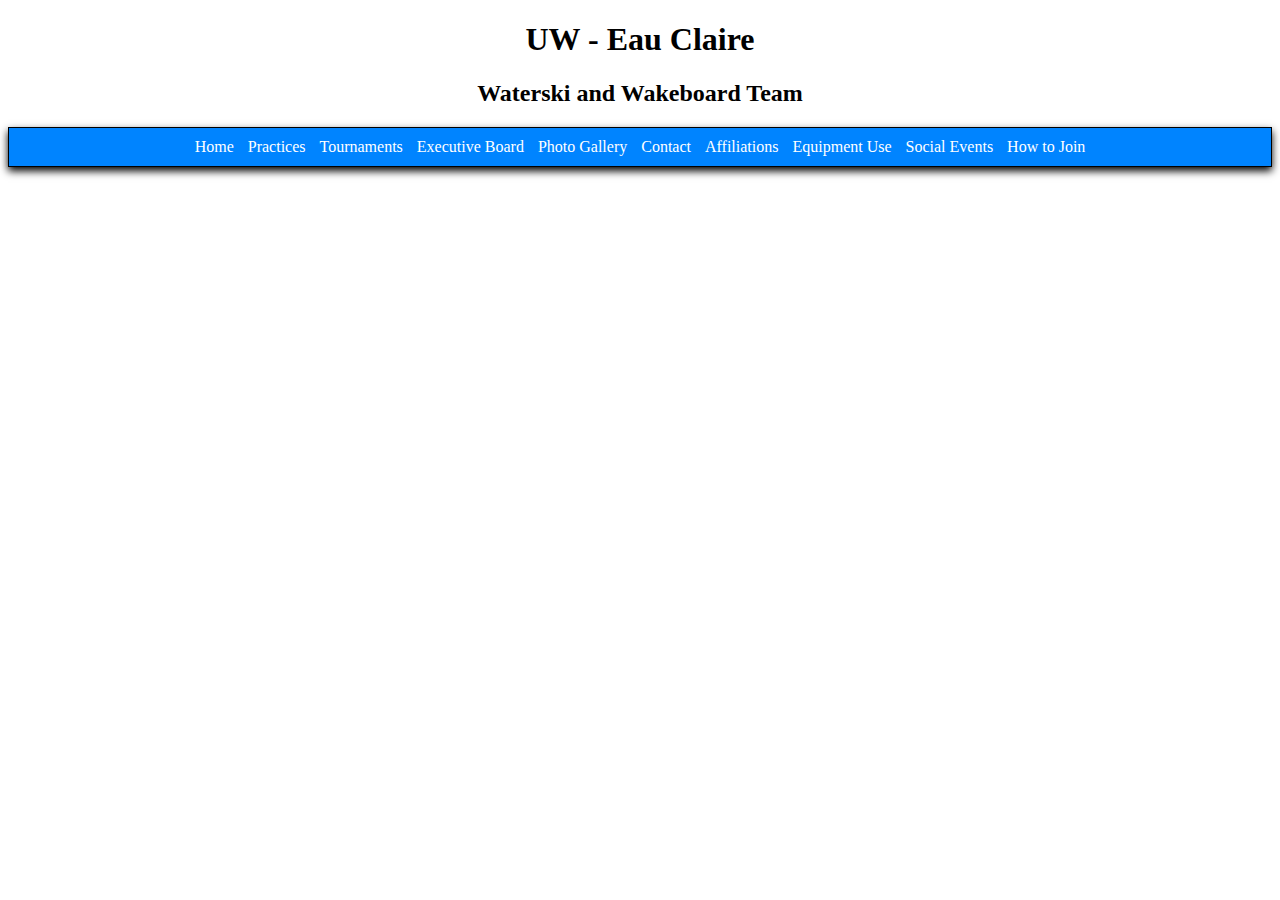
==== index.html @ e75b9e32 "update index.html and style.css" ====
<!DOCTYPE html>

<html>

  <head>

    <meta charset="UTF-8">
		<meta name="viewport" content="width=device-width, initial-scale=1.0">

    <title>UWEC Waterski and Wakeboard Team</title>
    <link rel="shortcut icon" type="image/x-icon" href="/favicon.ico">
    <link rel="stylesheet" href="style.css">

  </head>

  <body>

    <header>

      <h1>UW - Eau Claire</h1>
      <h2>Waterski and Wakeboard Team</h2>
      
      <div class="navbar">

        <a class="navbar-link" href="index.html">Home</a>
        <a class="navbar-link" href="practices.html">Practices</a>
        <a class="navbar-link" href="tournaments.html">Tournaments</a>
        <a class="navbar-link" href="executive.html">Executive Board</a>
        <a class="navbar-link" href="gallery.html">Photo Gallery</a>
        <a class="navbar-link" href="contact.html">Contact</a>
        <a class="navbar-link" href="affiliations.html">Affiliations</a>
        <a class="navbar-link" href="equipment.html">Equipment Use</a>
        <a class="navbar-link" href="events.html">Social Events</a>
        <a class="navbar-link" href="join.html">How to Join</a>
  
      </div>

    </header>

    

  </body>
  
</html>
---- style.css ----
header{
    text-align: center;
}

img{
    width: 100%;
    height: 200px;
}

.navbar{

    background-color: rgb(0, 132, 255);
    border: 1px solid black;
    padding: 10px;
    box-shadow: 0 4px 8px 0 rgb(0, 0, 0);

}
.navbar-link{

    color: white;
    padding: 5px;
    text-decoration: none;

}

.navbar-link:hover{
    
    background-color: rgba(68, 0, 255, 0.452);
    border: 1px solid black;
    font-size: 20px;
    color: yellow;
    border-radius: 10px;
    
}
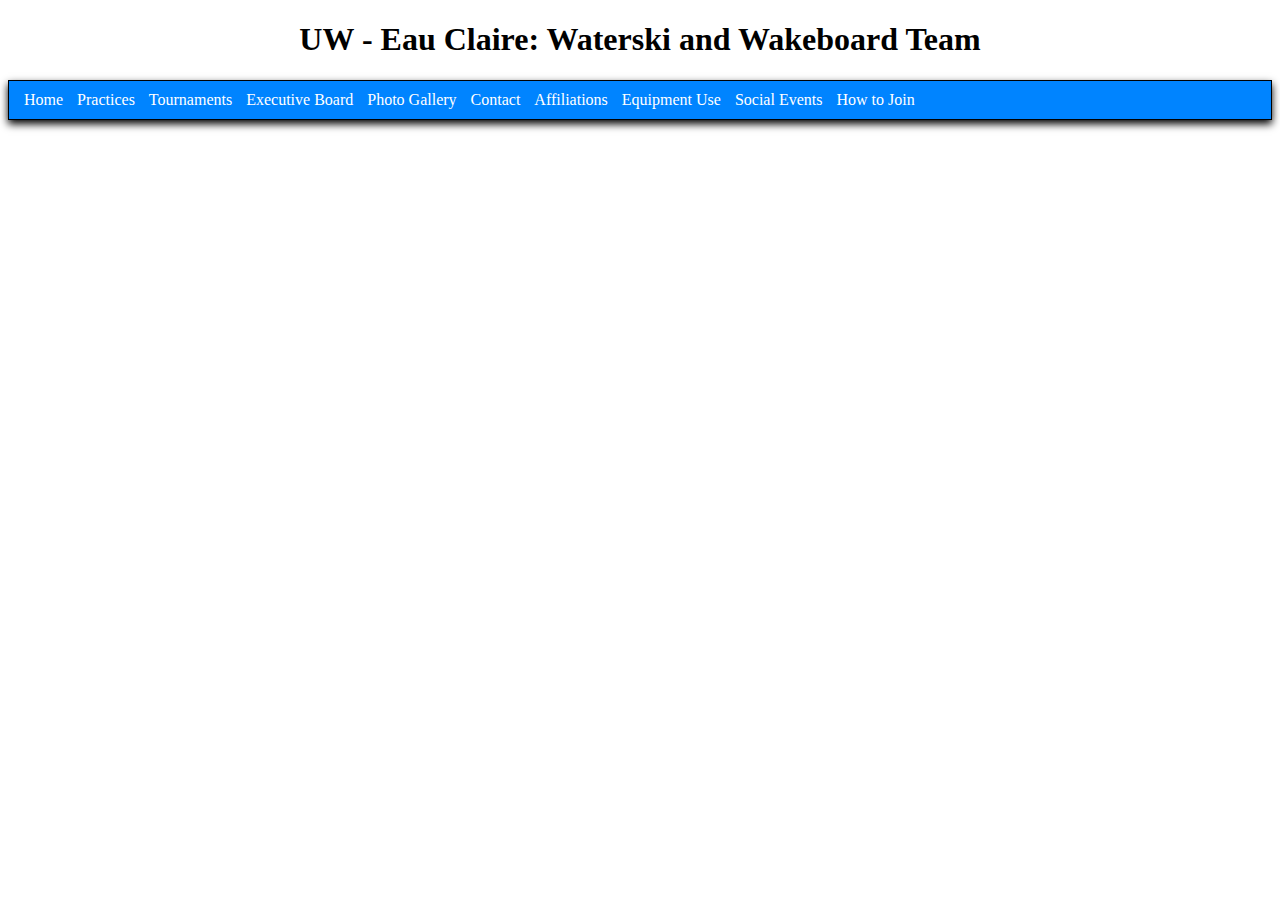
==== commit c48cd7e3: "updated index.html" ====
--- a/index.html
+++ b/index.html
@@ -17,27 +17,24 @@
 
     <header>
 
-      <h1>UW - Eau Claire</h1>
-      <h2>Waterski and Wakeboard Team</h2>
-      
-      <div class="navbar">
-
-        <a class="navbar-link" href="index.html">Home</a>
-        <a class="navbar-link" href="practices.html">Practices</a>
-        <a class="navbar-link" href="tournaments.html">Tournaments</a>
-        <a class="navbar-link" href="executive.html">Executive Board</a>
-        <a class="navbar-link" href="gallery.html">Photo Gallery</a>
-        <a class="navbar-link" href="contact.html">Contact</a>
-        <a class="navbar-link" href="affiliations.html">Affiliations</a>
-        <a class="navbar-link" href="equipment.html">Equipment Use</a>
-        <a class="navbar-link" href="events.html">Social Events</a>
-        <a class="navbar-link" href="join.html">How to Join</a>
-  
-      </div>
+      <h1>UW - Eau Claire: Waterski and Wakeboard Team</h1>
 
     </header>
 
-    
+    <div class="navbar">
+
+      <a class="navbar-link" href="index.html">Home</a>
+      <a class="navbar-link" href="practices.html">Practices</a>
+      <a class="navbar-link" href="tournaments.html">Tournaments</a>
+      <a class="navbar-link" href="executive.html">Executive Board</a>
+      <a class="navbar-link" href="gallery.html">Photo Gallery</a>
+      <a class="navbar-link" href="contact.html">Contact</a>
+      <a class="navbar-link" href="affiliations.html">Affiliations</a>
+      <a class="navbar-link" href="equipment.html">Equipment Use</a>
+      <a class="navbar-link" href="events.html">Social Events</a>
+      <a class="navbar-link" href="join.html">How to Join</a>
+
+    </div>
 
   </body>
   
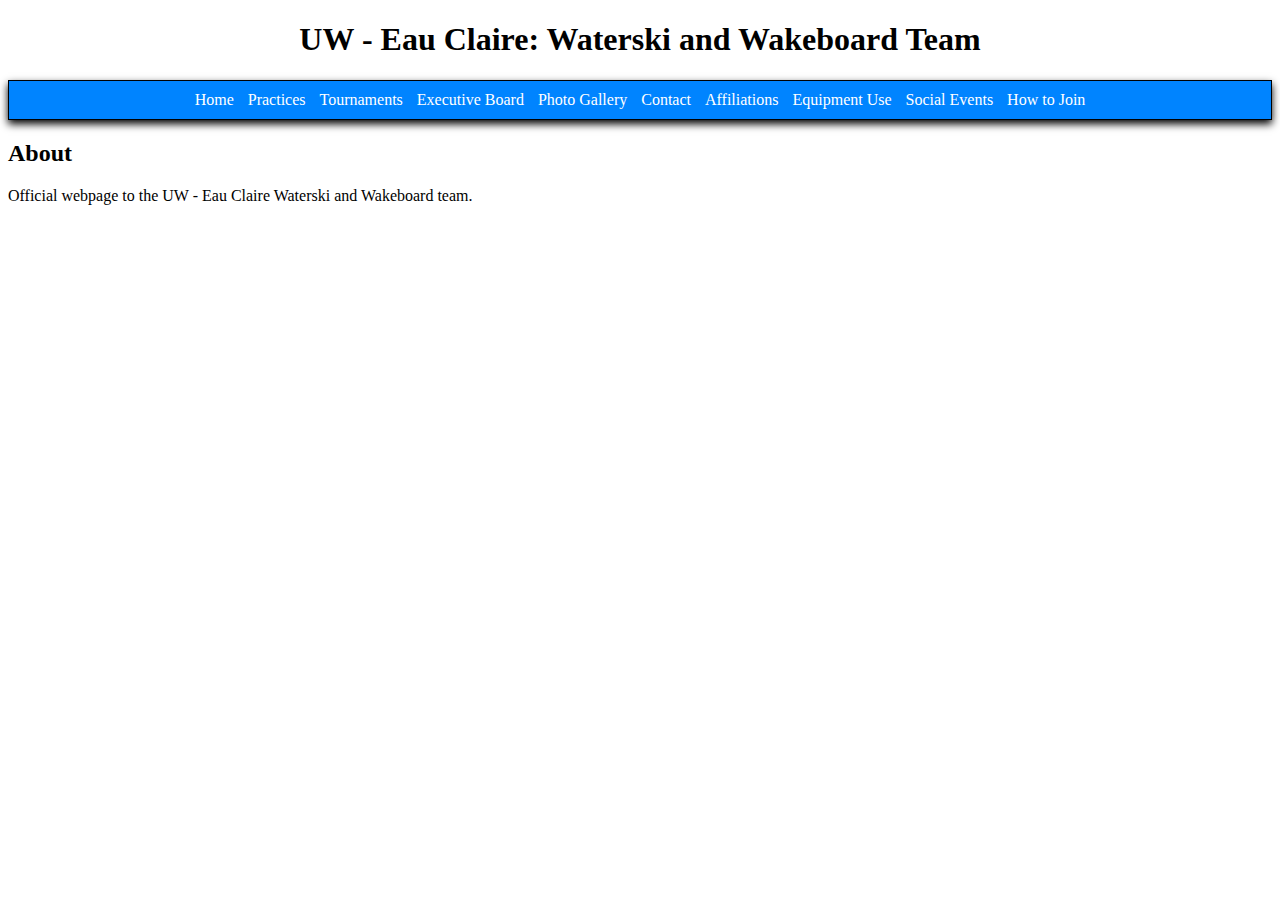
==== commit d91e0db3: "added header, content frame, and background image" ====
--- a/index.html
+++ b/index.html
@@ -19,22 +19,32 @@
 
       <h1>UW - Eau Claire: Waterski and Wakeboard Team</h1>
 
+      <div class="navbar">
+
+        <a class="navbar-link" href="index.html">Home</a>
+        <a class="navbar-link" href="practices.html">Practices</a>
+        <a class="navbar-link" href="tournaments.html">Tournaments</a>
+        <a class="navbar-link" href="executive.html">Executive Board</a>
+        <a class="navbar-link" href="gallery.html">Photo Gallery</a>
+        <a class="navbar-link" href="contact.html">Contact</a>
+        <a class="navbar-link" href="affiliations.html">Affiliations</a>
+        <a class="navbar-link" href="equipment.html">Equipment Use</a>
+        <a class="navbar-link" href="events.html">Social Events</a>
+        <a class="navbar-link" href="join.html">How to Join</a>
+
+      </div>
+
     </header>
 
-    <div class="navbar">
+    <div class="content">
+      <h2>About</h2>
+      <p>Official webpage to the UW - Eau Claire Waterski and Wakeboard team.</p>
+    </div>
+    <footer>
 
-      <a class="navbar-link" href="index.html">Home</a>
-      <a class="navbar-link" href="practices.html">Practices</a>
-      <a class="navbar-link" href="tournaments.html">Tournaments</a>
-      <a class="navbar-link" href="executive.html">Executive Board</a>
-      <a class="navbar-link" href="gallery.html">Photo Gallery</a>
-      <a class="navbar-link" href="contact.html">Contact</a>
-      <a class="navbar-link" href="affiliations.html">Affiliations</a>
-      <a class="navbar-link" href="equipment.html">Equipment Use</a>
-      <a class="navbar-link" href="events.html">Social Events</a>
-      <a class="navbar-link" href="join.html">How to Join</a>
+    </footer>
 
-    </div>
+    
 
   </body>
   
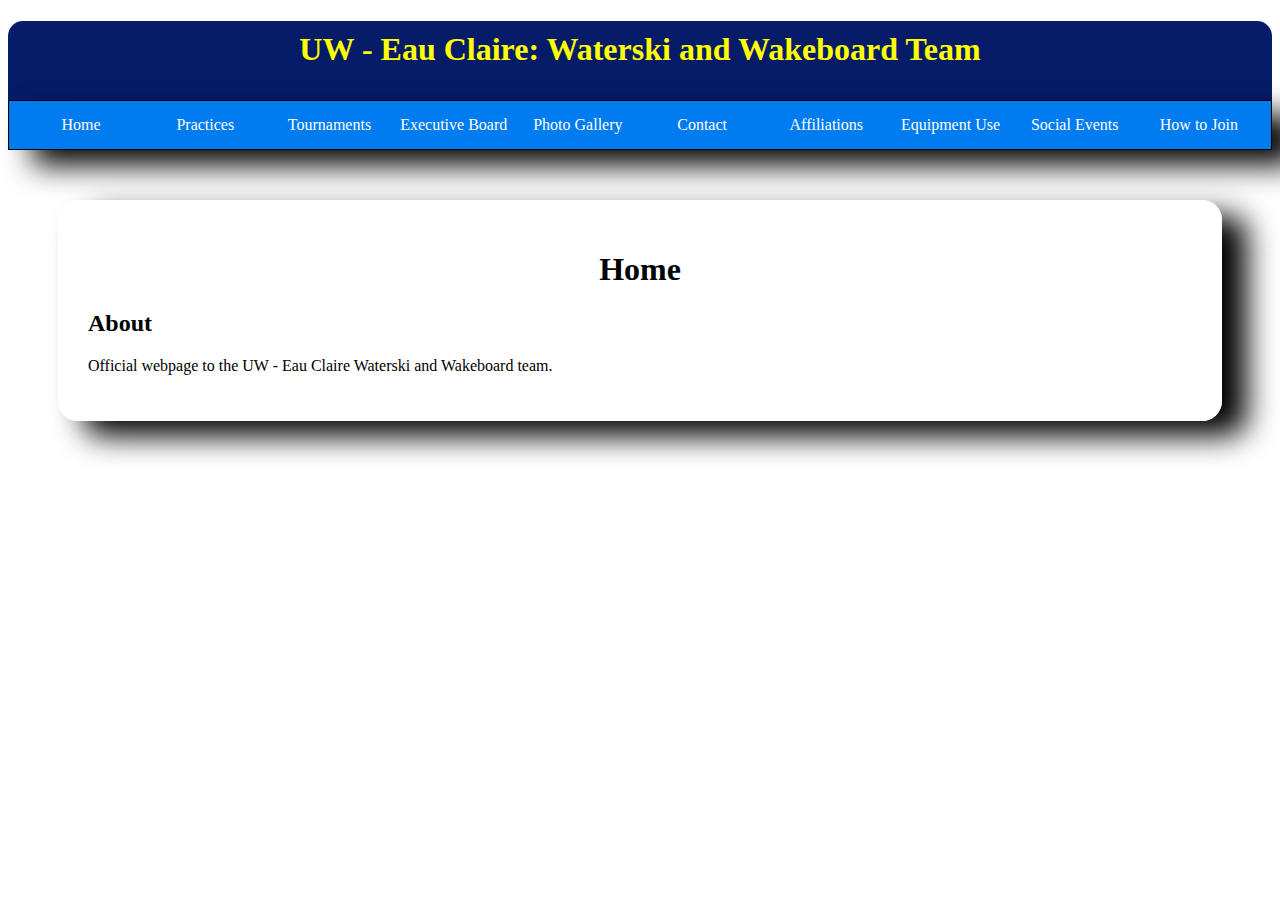
==== commit 09136954: "Added favicon" ====
--- a/index.html
+++ b/index.html
@@ -6,7 +6,8 @@
 
     <meta charset="UTF-8">
 		<meta name="viewport" content="width=device-width, initial-scale=1.0">
-
+    <meta http-equiv='X-UA-Compatible' content='IE=edge'>
+    <link rel="icon" type="image/ico" href="/favicon.ico"/>
     <title>UWEC Waterski and Wakeboard Team</title>
     <link rel="shortcut icon" type="image/x-icon" href="/favicon.ico">
     <link rel="stylesheet" href="style.css">
@@ -17,7 +18,7 @@
 
     <header>
 
-      <h1>UW - Eau Claire: Waterski and Wakeboard Team</h1>
+      <h1 class="header">UW - Eau Claire: Waterski and Wakeboard Team</h1>
 
       <div class="navbar">
 
@@ -37,9 +38,13 @@
     </header>
 
     <div class="content">
+
+      <h1>Home</h1>
       <h2>About</h2>
       <p>Official webpage to the UW - Eau Claire Waterski and Wakeboard team.</p>
+
     </div>
+    
     <footer>
 
     </footer>
--- a/style.css
+++ b/style.css
@@ -1,35 +1,171 @@
-header{
-    text-align: center;
-}
-
-img{
-    width: 100%;
-    height: 200px;
-}
-
-.navbar{
-
-    background-color: rgb(0, 132, 255);
-    border: 1px solid black;
-    padding: 10px;
-    box-shadow: 0 4px 8px 0 rgb(0, 0, 0);
-
-}
-.navbar-link{
-
-    color: white;
-    padding: 5px;
-    text-decoration: none;
-
-}
-
-.navbar-link:hover{
-    
-    background-color: rgba(68, 0, 255, 0.452);
-    border: 1px solid black;
-    font-size: 20px;
-    color: yellow;
-    border-radius: 10px;
-    
-}
-
+body{
+
+    background-image: url("https://explorewashingtonct.com/wp-content/uploads/2020/06/Pretty-Waramaug-2-1400x937.jpg");
+    background-size: 100%;
+    background-repeat: no-repeat;
+
+}
+
+header{
+
+    background-color: rgb(6, 28, 105);
+    border-radius: 15px;
+
+}
+
+.header{
+
+    text-align: center;
+    padding: 10px;
+    color: yellow;
+    
+}
+
+h1{
+
+    text-align: center;
+
+}
+
+img{
+
+    width: 100%;
+    height: 200px;
+
+}
+
+.navbar{
+
+    display: grid;
+    grid-template-columns: repeat(10, 1fr);
+    grid-auto-rows: auto;
+    text-align: center;
+    background-color: rgb(0, 124, 240);
+    border: 1px solid black;
+    padding: 10px;
+    box-shadow: 25px 15px 30px 0 rgb(0, 0, 0);
+
+}
+.navbar-link{
+    
+    color: white;
+    padding: 5px;
+    text-decoration: none;
+
+}
+
+.content{
+
+    padding: 30px;
+    background-color: rgba(255, 255, 255, 0.753);
+    margin: 50px;
+    border-radius: 20px;
+    box-shadow: 25px 15px 30px rgb(0, 0, 0);
+
+}
+
+.navbar-link:hover{
+    
+    background-color: rgba(68, 0, 255, 0.452);
+    border: 1px solid black;
+    color: yellow;
+    border-radius: 10px;
+    
+}
+
+@media(max-width: 725px){
+
+    .navbar{
+        grid-template-columns: 1fr;
+        grid-auto-rows: auto;
+    }
+
+    body{
+        background-size: 100% 100%;
+    }
+    
+}
+
+.equipmentcard{
+    border: 1px solid black;
+    border-radius: 10px;
+}
+
+#equipment{
+
+    display: grid;
+    grid-template-columns: repeat(6, 1fr);
+    grid-auto-rows: auto;
+    grid-gap: 1rem;
+
+    text-align: center;
+
+}
+
+.affiliationbox{
+    text-align: center;
+    display: flex;
+    justify-content: space-around;
+
+}
+
+.affiliation{
+    width: 30%;
+    height: 100%;
+    text-align: center;
+    border: 1px solid black;
+    border-radius: 2rem;
+}
+
+.gallery{
+    display: flex;
+    flex-wrap: wrap;
+    justify-content: space-evenly;
+}
+
+.galleryimg{
+    display: inline-block;
+    margin: 1rem;
+    text-align: center;
+}
+
+.galleryimg img{
+    height: 250px;
+    object-fit: contain;
+}
+
+label{
+    display: table-cell;
+    font-size: 1rem;
+    width: 10%;
+    text-align: center;
+    vertical-align: middle;
+}
+
+input{
+    display: table-cell;
+    height: 1.5rem;
+    width: 100%;
+    margin: 1rem;
+}
+
+textarea{
+    height: 20rem;
+    display: table-cell;
+    width: 100%;
+    margin: 1rem;
+}
+
+.formrow{
+    display: table-row;
+}
+
+.contactform{
+    display: table;
+    width: 60%;
+    margin: 0 auto;
+}
+
+.contacttext{
+    text-align: center;
+}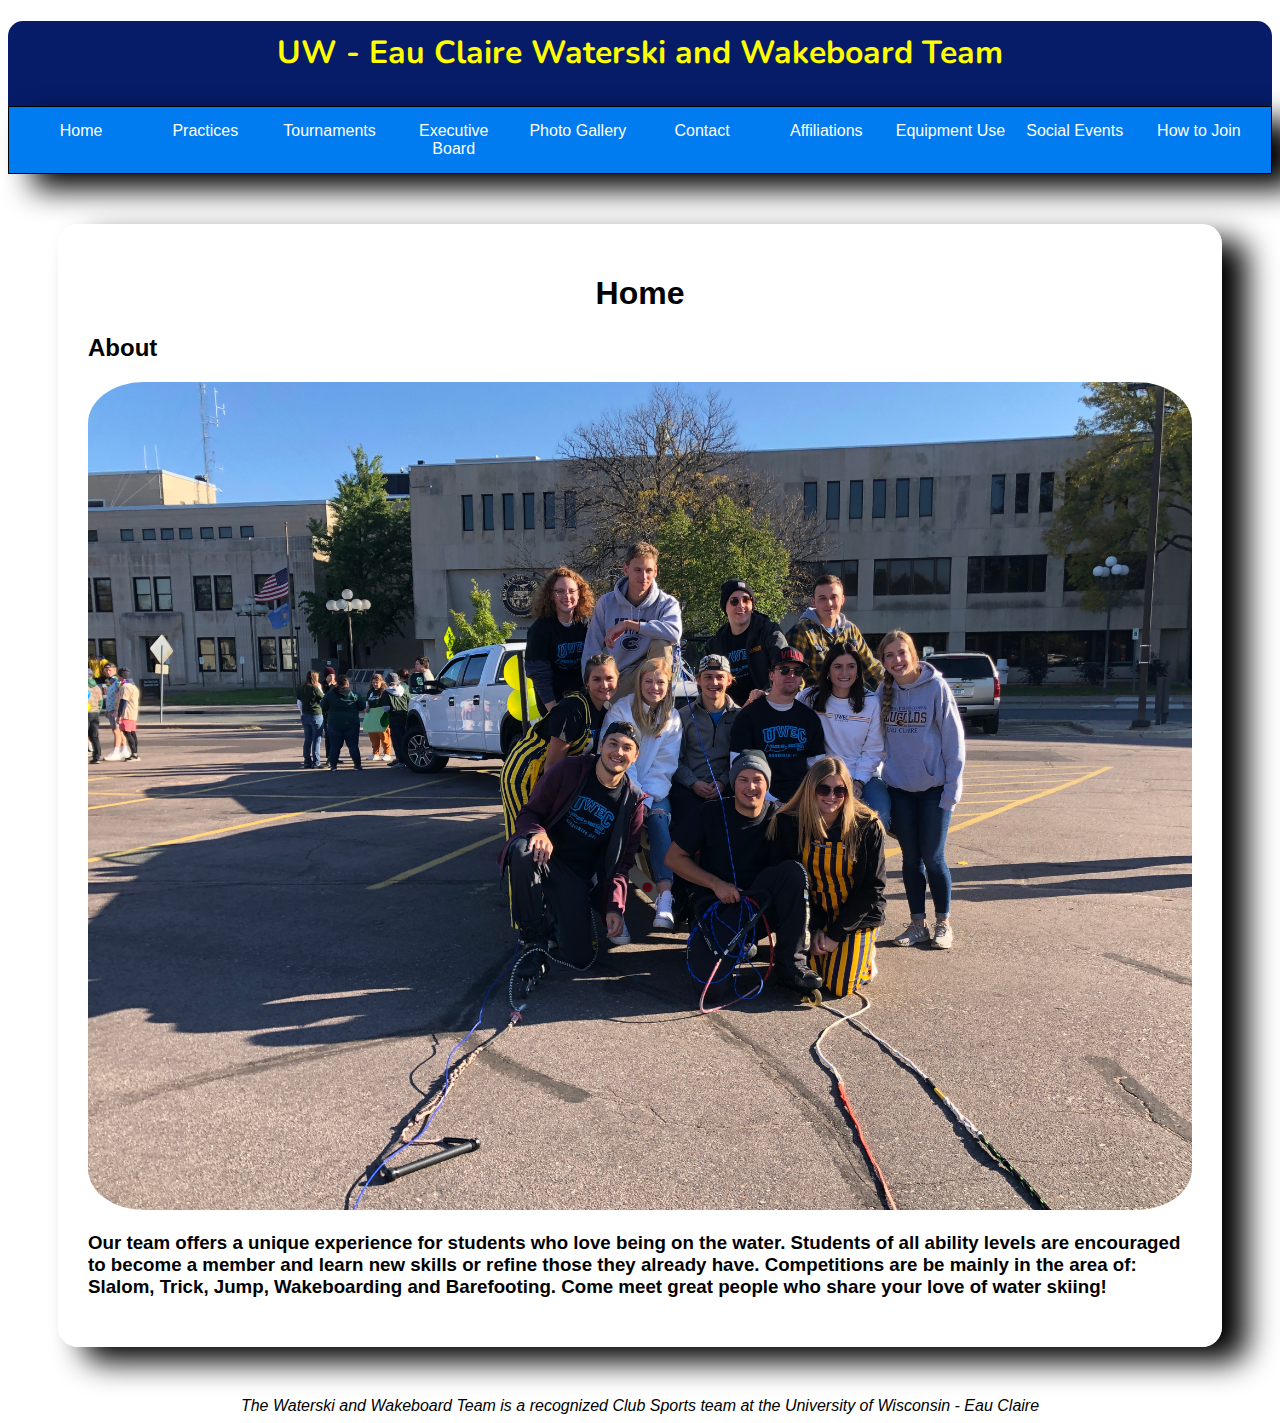
==== commit a4e829a3: "Added images, fix issues, add content" ====
--- a/index.html
+++ b/index.html
@@ -10,6 +10,7 @@
     <link rel="icon" type="image/ico" href="/favicon.ico"/>
     <title>UWEC Waterski and Wakeboard Team</title>
     <link rel="shortcut icon" type="image/x-icon" href="/favicon.ico">
+    <link rel="stylesheet" href="https://fonts.googleapis.com/css?family=Nunito">
     <link rel="stylesheet" href="style.css">
 
   </head>
@@ -18,7 +19,7 @@
 
     <header>
 
-      <h1 class="header">UW - Eau Claire: Waterski and Wakeboard Team</h1>
+      <h1 class="header">UW - Eau Claire Waterski and Wakeboard Team</h1>
 
       <div class="navbar">
 
@@ -41,12 +42,16 @@
 
       <h1>Home</h1>
       <h2>About</h2>
-      <p>Official webpage to the UW - Eau Claire Waterski and Wakeboard team.</p>
-
+      <div class="homepic"> 
+        <img src="images/gallery12.JPG" alt="Team Photo at Homecoming">
+      </div>
+      <h3>Our team offers a unique experience for students who love being on the water. Students of all ability levels are encouraged to become a member and learn new skills or refine those they already have. Competitions are be mainly in the area of: Slalom, Trick, Jump, Wakeboarding and Barefooting. Come meet great people who share your love of water skiing!</h3>
     </div>
     
+    
     <footer>
-
+      <div class="footer">
+        The Waterski and Wakeboard Team is a recognized Club Sports team at the University of Wisconsin - Eau Claire
     </footer>
 
     
--- a/style.css
+++ b/style.css
@@ -2,10 +2,12 @@
 
     background-image: url("https://explorewashingtonct.com/wp-content/uploads/2020/06/Pretty-Waramaug-2-1400x937.jpg");
     background-size: 100%;
-    background-repeat: no-repeat;
-
-}
-
+    background-repeat: repeat;
+
+}
+html{
+    font-family: Arial, Helvetica, sans-serif;
+}
 header{
 
     background-color: rgb(6, 28, 105);
@@ -18,6 +20,7 @@
     text-align: center;
     padding: 10px;
     color: yellow;
+    font-family: "Nunito", sans-serif;
     
 }
 
@@ -30,7 +33,7 @@
 img{
 
     width: 100%;
-    height: 200px;
+    
 
 }
 
@@ -115,6 +118,7 @@
     text-align: center;
     border: 1px solid black;
     border-radius: 2rem;
+    padding: 6px;
 }
 
 .gallery{
@@ -168,4 +172,68 @@
 
 .contacttext{
     text-align: center;
-}+}
+footer{
+    background-color: rgba(255, 255, 255, 0.753);
+    border-radius: 5px;
+    margin-left:auto;
+    margin-right:auto;
+    margin-top:2em;
+    max-width: fit-content;
+    flex: display;
+}
+
+.affiliationlink{
+    color: white;
+    padding: 5px;
+    background-color: rgb(0, 124, 240);
+    border-radius: 10px;
+    text-decoration: none;
+}
+
+.affiliationlink:hover{
+    background-color: rgb(30, 49, 216);
+    border: 1px solid black;
+    color: yellow;
+}
+
+.homepic {
+    height: max-content;
+}
+
+.cards {
+    display: flex;
+    flex-wrap: wrap;
+    align-items: stretch;
+    justify-content: center;
+  }
+  .card {
+    flex: 0 0 200px;
+    margin: 10px;
+    border: 5px solid #ccc;
+    border-radius: 5%;
+    box-shadow: 0 4px 8px 0 rgba(51,34,212,0.2);
+    transition: 0.3s;
+    background-color: rgba(51, 134, 212, 0.9);
+  } 
+
+  img {
+      border-radius: 5%;
+  }
+
+  .text {
+      font-family: -apple-system, BlinkMacSystemFont, 'Segoe UI', Roboto, Oxygen, Ubuntu, Cantarell, 'Open Sans', 'Helvetica Neue', sans-serif;
+  }
+
+  footer {
+      font-style: italic;
+  }
+  .card:hover {
+    box-shadow: 0 8px 16px 0 rgba(0,0,0,0.2);
+  }
+  .card img {
+    max-width: 100%;
+  }
+  .card .text {
+    padding: 0 20px 20px;
+  }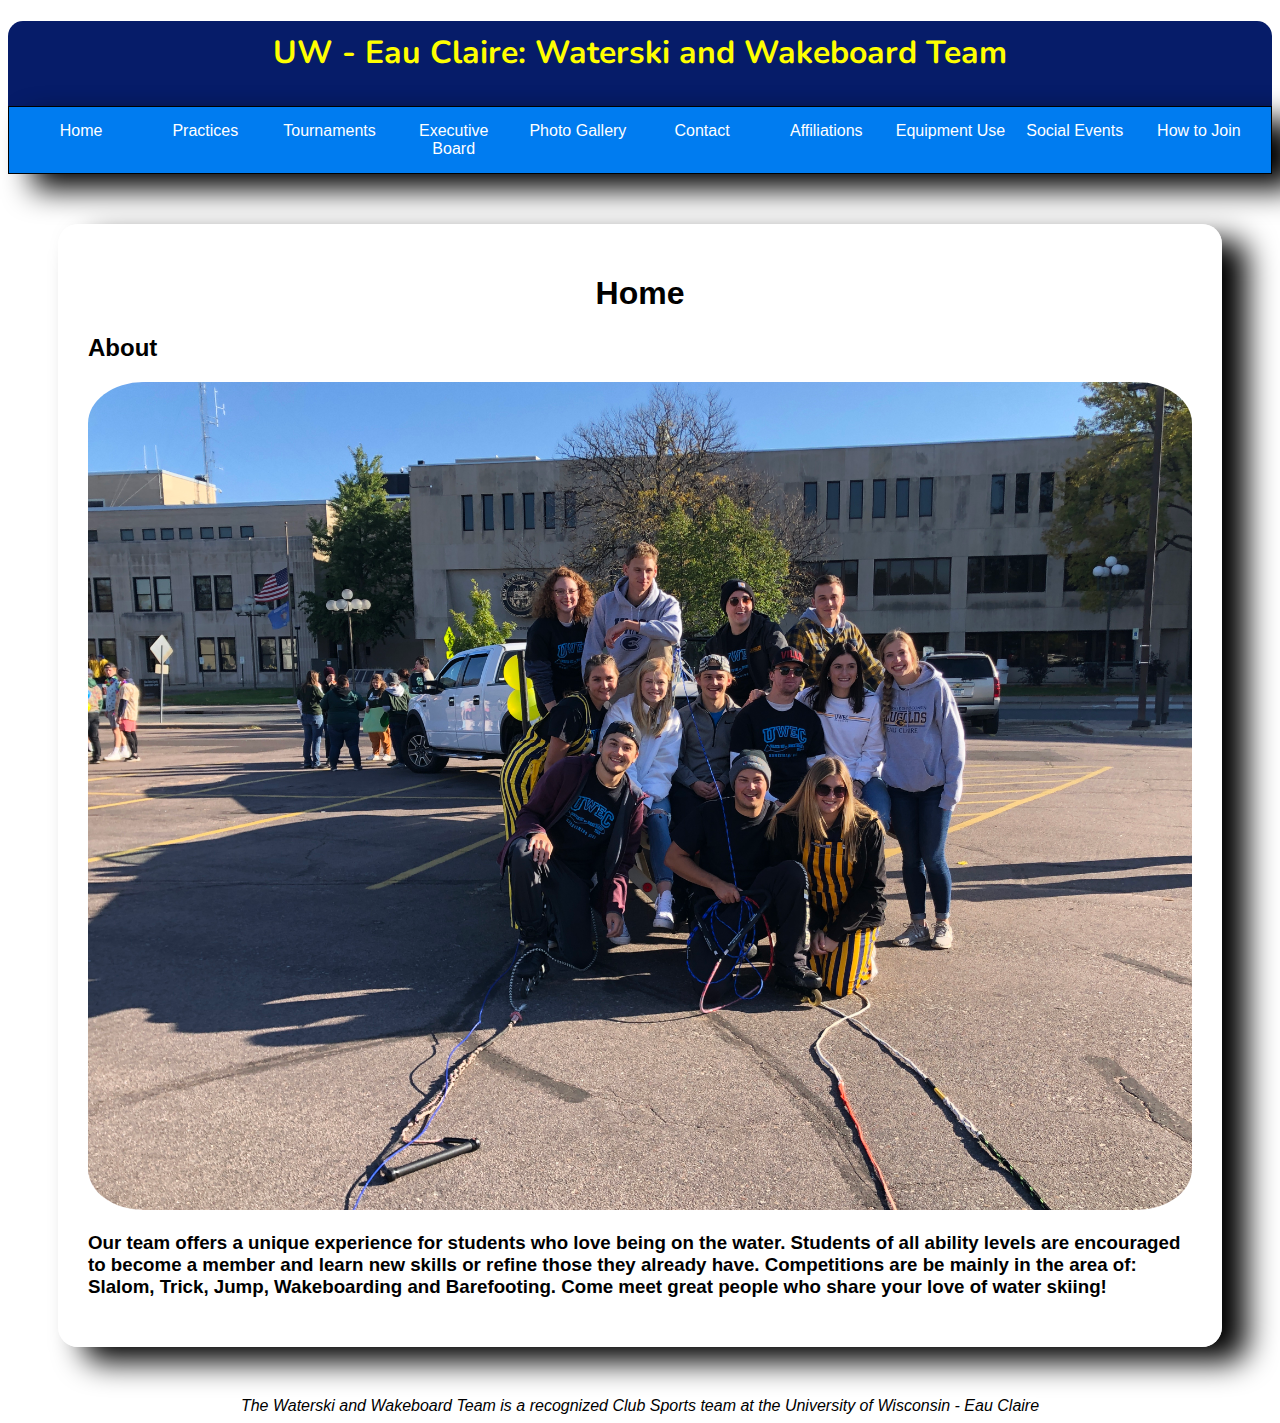
==== commit cb101b58: "fixed punctuation error in heading" ====
--- a/index.html
+++ b/index.html
@@ -12,6 +12,7 @@
     <link rel="shortcut icon" type="image/x-icon" href="/favicon.ico">
     <link rel="stylesheet" href="https://fonts.googleapis.com/css?family=Nunito">
     <link rel="stylesheet" href="style.css">
+    <link rel="stylesheet" href="https://fonts.googleapis.com/css?family=Nunito">
 
   </head>
 
@@ -19,7 +20,7 @@
 
     <header>
 
-      <h1 class="header">UW - Eau Claire Waterski and Wakeboard Team</h1>
+      <h1 class="header">UW - Eau Claire: Waterski and Wakeboard Team</h1>
 
       <div class="navbar">
 
--- a/style.css
+++ b/style.css
@@ -1,12 +1,12 @@
 body{
 
     background-image: url("https://explorewashingtonct.com/wp-content/uploads/2020/06/Pretty-Waramaug-2-1400x937.jpg");
-    background-size: 100%;
-    background-repeat: repeat;
+    background-size: 100% 100%;
+    background-repeat: no-repeat;
 
 }
 html{
-    font-family: Arial, Helvetica, sans-serif;
+    font-family: -apple-system, BlinkMacSystemFont, 'Segoe UI', Roboto, Oxygen, Ubuntu, Cantarell, 'Open Sans', 'Helvetica Neue', sans-serif, sans-serif;
 }
 header{
 
@@ -34,7 +34,6 @@
 
     width: 100%;
     
-
 }
 
 .navbar{
@@ -70,7 +69,6 @@
 .navbar-link:hover{
     
     background-color: rgba(68, 0, 255, 0.452);
-    border: 1px solid black;
     color: yellow;
     border-radius: 10px;
     
@@ -82,10 +80,6 @@
         grid-template-columns: 1fr;
         grid-auto-rows: auto;
     }
-
-    body{
-        background-size: 100% 100%;
-    }
     
 }
 
@@ -97,6 +91,7 @@
 #equipment{
 
     display: grid;
+
     grid-template-columns: repeat(6, 1fr);
     grid-auto-rows: auto;
     grid-gap: 1rem;
@@ -106,6 +101,7 @@
 }
 
 .affiliationbox{
+
     text-align: center;
     display: flex;
     justify-content: space-around;
@@ -113,29 +109,37 @@
 }
 
 .affiliation{
+
     width: 30%;
     height: 100%;
     text-align: center;
     border: 1px solid black;
     border-radius: 2rem;
     padding: 6px;
+
 }
 
 .gallery{
+
     display: flex;
     flex-wrap: wrap;
     justify-content: space-evenly;
+
 }
 
 .galleryimg{
+
     display: inline-block;
     margin: 1rem;
     text-align: center;
+
 }
 
 .galleryimg img{
+
     height: 250px;
     object-fit: contain;
+    
 }
 
 label{
@@ -199,6 +203,12 @@
 
 .homepic {
     height: max-content;
+}
+
+@media screen and (max-width:575px) {
+    #main {
+        flex-direction: column;
+    }
 }
 
 .cards {
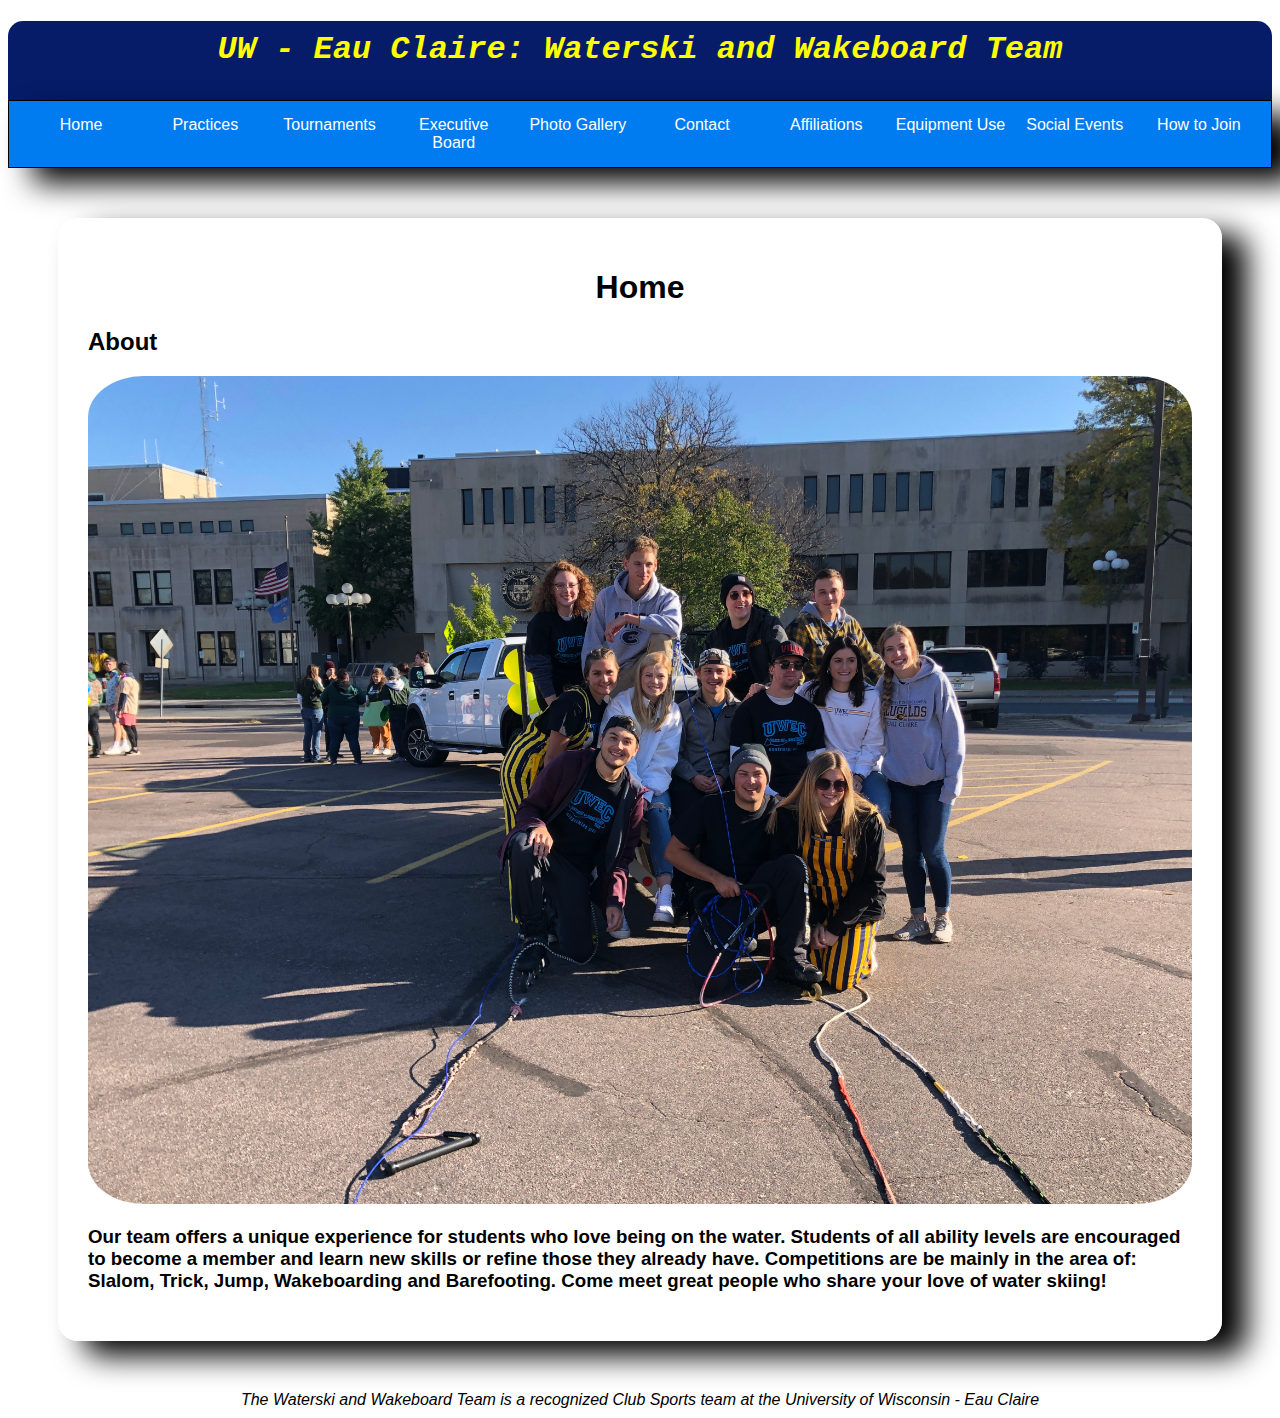
==== commit 6b163577: "Updated all pages making them mobile friendly and making the flavicon render properly" ====
--- a/index.html
+++ b/index.html
@@ -1,17 +1,16 @@
 <!DOCTYPE html>
 
-<html>
+<html lang="en">
 
   <head>
 
     <meta charset="UTF-8">
 		<meta name="viewport" content="width=device-width, initial-scale=1.0">
     <meta http-equiv='X-UA-Compatible' content='IE=edge'>
-    <link rel="icon" type="image/ico" href="/favicon.ico"/>
     <title>UWEC Waterski and Wakeboard Team</title>
-    <link rel="shortcut icon" type="image/x-icon" href="/favicon.ico">
+    <link rel="shortcut icon" type="image/x-icon" href="favicon.ico">
     <link rel="stylesheet" href="https://fonts.googleapis.com/css?family=Nunito">
-    <link rel="stylesheet" href="style.css">
+    <link rel="stylesheet" href="css/style.css">
     <link rel="stylesheet" href="https://fonts.googleapis.com/css?family=Nunito">
 
   </head>
@@ -53,6 +52,7 @@
     <footer>
       <div class="footer">
         The Waterski and Wakeboard Team is a recognized Club Sports team at the University of Wisconsin - Eau Claire
+      </div>
     </footer>
 
     
--- a/css/style.css
+++ b/css/style.css
@@ -0,0 +1,162 @@
+body{
+
+    background-image: url("https://explorewashingtonct.com/wp-content/uploads/2020/06/Pretty-Waramaug-2-1400x937.jpg");
+    background-size: 100% 100%;
+    background-repeat: no-repeat;
+
+}
+html{
+    font-family: -apple-system, BlinkMacSystemFont, 'Segoe UI', Roboto, Oxygen, Ubuntu, Cantarell, 'Open Sans', 'Helvetica Neue', sans-serif, sans-serif;
+}
+header{
+
+    background-color: rgb(6, 28, 105);
+    border-radius: 15px;
+
+}
+
+.header{
+
+    text-align: center;
+    padding: 10px;
+    color: yellow;
+    font-family: "OCR A Std", monospace;
+    font-style: italic;
+    
+}
+
+h1{
+
+    text-align: center;
+
+}
+
+img{
+
+    width: 100%;
+    
+}
+
+.navbar{
+
+    display: grid;
+    grid-template-columns: repeat(10, 1fr);
+    grid-auto-rows: auto;
+    text-align: center;
+    background-color: rgb(0, 124, 240);
+    border: 1px solid black;
+    padding: 10px;
+    box-shadow: 25px 15px 30px 0 rgb(0, 0, 0);
+
+}
+
+.navbar-link{
+    
+    color: white;
+    padding: 5px;
+    text-decoration: none;
+
+}
+
+.content{
+
+    padding: 30px;
+    background-color: rgba(255, 255, 255, 0.753);
+    margin: 50px;
+    border-radius: 20px;
+    box-shadow: 25px 15px 30px rgb(0, 0, 0);
+
+}
+
+.navbar-link:hover{
+    
+    background-color: rgba(68, 0, 255, 0.452);
+    color: yellow;
+    border-radius: 10px;
+    
+}
+
+@media(max-width: 725px){
+
+    .navbar{
+        grid-template-columns: 1fr;
+        grid-auto-rows: auto;
+    }
+    
+}
+
+
+footer{
+    background-color: rgba(255, 255, 255, 0.753);
+    border-radius: 5px;
+    margin-left:auto;
+    margin-right:auto;
+    margin-top:2em;
+    max-width: fit-content;
+    display: flex;
+}
+
+.homepic {
+    height: max-content;
+}
+
+@media screen and (max-width:575px) {
+    #main {
+        flex-direction: column;
+    }
+
+    .content{
+        margin: 0px;
+        padding: 10px;
+    }
+
+    iframe{
+        width: auto;
+        height: auto;
+    }
+
+    .card{
+        margin: 0px;
+        flex: auto;
+    }
+}
+
+.cards {
+    display: flex;
+    flex-wrap: wrap;
+    align-items: stretch;
+    justify-content: center;
+}
+.card {
+    flex: 0 0 200px;
+    margin: 10px;
+    border: 5px solid #ccc;
+    border-radius: 5%;
+    box-shadow: 0 4px 8px 0 rgba(51,34,212,0.2);
+    transition: 0.3s;
+    background-color: rgba(51, 134, 212, 0.9);
+} 
+
+img {
+    border-radius: 5%;
+}
+
+.text {
+    font-family: -apple-system, BlinkMacSystemFont, 'Segoe UI', Roboto, Oxygen, Ubuntu, Cantarell, 'Open Sans', 'Helvetica Neue', sans-serif;
+}
+
+footer {
+    font-style: italic;
+}
+
+.card:hover {
+    box-shadow: 0 8px 16px 0 rgba(0,0,0,0.2);
+}
+
+.card img {
+    max-width: 100%;
+}
+
+.card .text {
+    padding: 0 20px 20px;
+}
